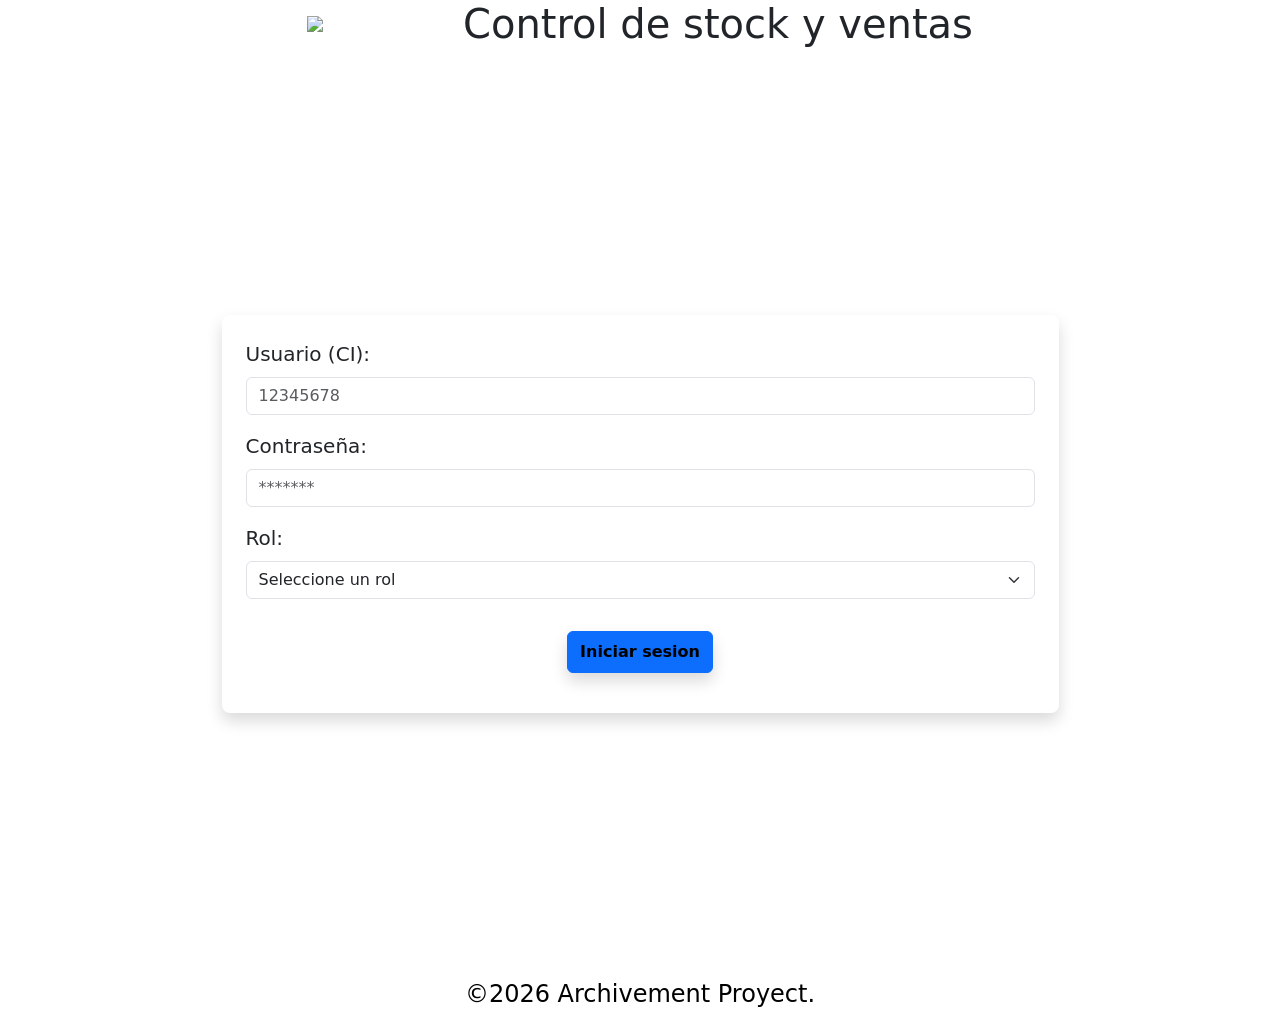
==== HTML/index.html @ b287f901 "chore:Se reorganizaron los archivos en carpetas nuevas" ====
<!DOCTYPE html>
<html lang="es">
<head>
    <meta charset="UTF-8">
    <meta name="viewport" content="width=device-width, initial-scale=1.0">
    <title>StockFlow</title>
    <link href="https://cdn.jsdelivr.net/npm/bootstrap@5.3.8/dist/css/bootstrap.min.css" rel="stylesheet" integrity="sha384-sRIl4kxILFvY47J16cr9ZwB07vP4J8+LH7qKQnuqkuIAvNWLzeN8tE5YBujZqJLB" crossorigin="anonymous">
    <link rel="stylesheet" href="style.css">

    <link rel="preconnect" href="https://fonts.googleapis.com">
    <link rel="preconnect" href="https://fonts.gstatic.com" crossorigin>
    <link href="https://fonts.googleapis.com/css2?family=Roboto+Condensed:ital,wght@0,100..900;1,100..900&display=swap" rel="stylesheet">
</head>

<body>

    <header class="d-flex flex-row align-items-center justify-content-center w-100 mb-3 header">
        <img src="img/index(login)/logo.png" width="140" class="img-fluid">
        
        <h1 class="mb-0 ms-3 display-6">Control de stock y ventas</h1>
    </header>

    <div id="mensajeError" class="d-flex justify-content-center"></div>

    <main class="container d-flex justify-content-center align-items-center min-vh-100 py-3">

        <form id="loginForm" class="w-75 w-md-50 p-4 rounded-3 shadow d-flex flex-column">

            <div class="mb-3 mt-auto">
                <label for="nombreUsuario" class="form-label fs-5">Usuario (CI):</label>
                <input type="text" class="form-control" id="nombreUsuario" name="nombre" placeholder="12345678"  maxlength="8">
            </div>

            <div class="mb-3 mt-auto">
                <label for="contraseñaUsuario" class="form-label fs-5">Contraseña:</label>
                <input type="password" class="form-control" id="contraseñaUsuario" name="contraseña" placeholder="*******">
            </div>
            
            <div class="mb-3 mt-auto">
                <label for="rolUsuario" class="form-label fs-5">Rol:</label>
                <select id="rolUsuario" class="form-select fs-6" name="rol">
                    <option value="">Seleccione un rol</option>
                    <option value="admin">Administrador</option>
                    <option value="vendedor">Vendedor</option>
                    <option value="repositor">Repositor</option>
                </select>
            </div>

            <button type="submit" class="btn btn-primary text-black w-95 py-2 fw-bold m-3 align-self-center shadow">Iniciar sesion</button>
        </form>
    </main>

    <footer class="d-flex text-black p-3 justify-content-center">

        <h3 class="h4"> ©2026  Archivement Proyect.</h3>

    </footer">
    <script src="https://cdn.jsdelivr.net/npm/bootstrap@5.3.7/dist/js/bootstrap.bundle.min.js"></script>
    <script src="JS/login.js"></script>
</body>
</html>
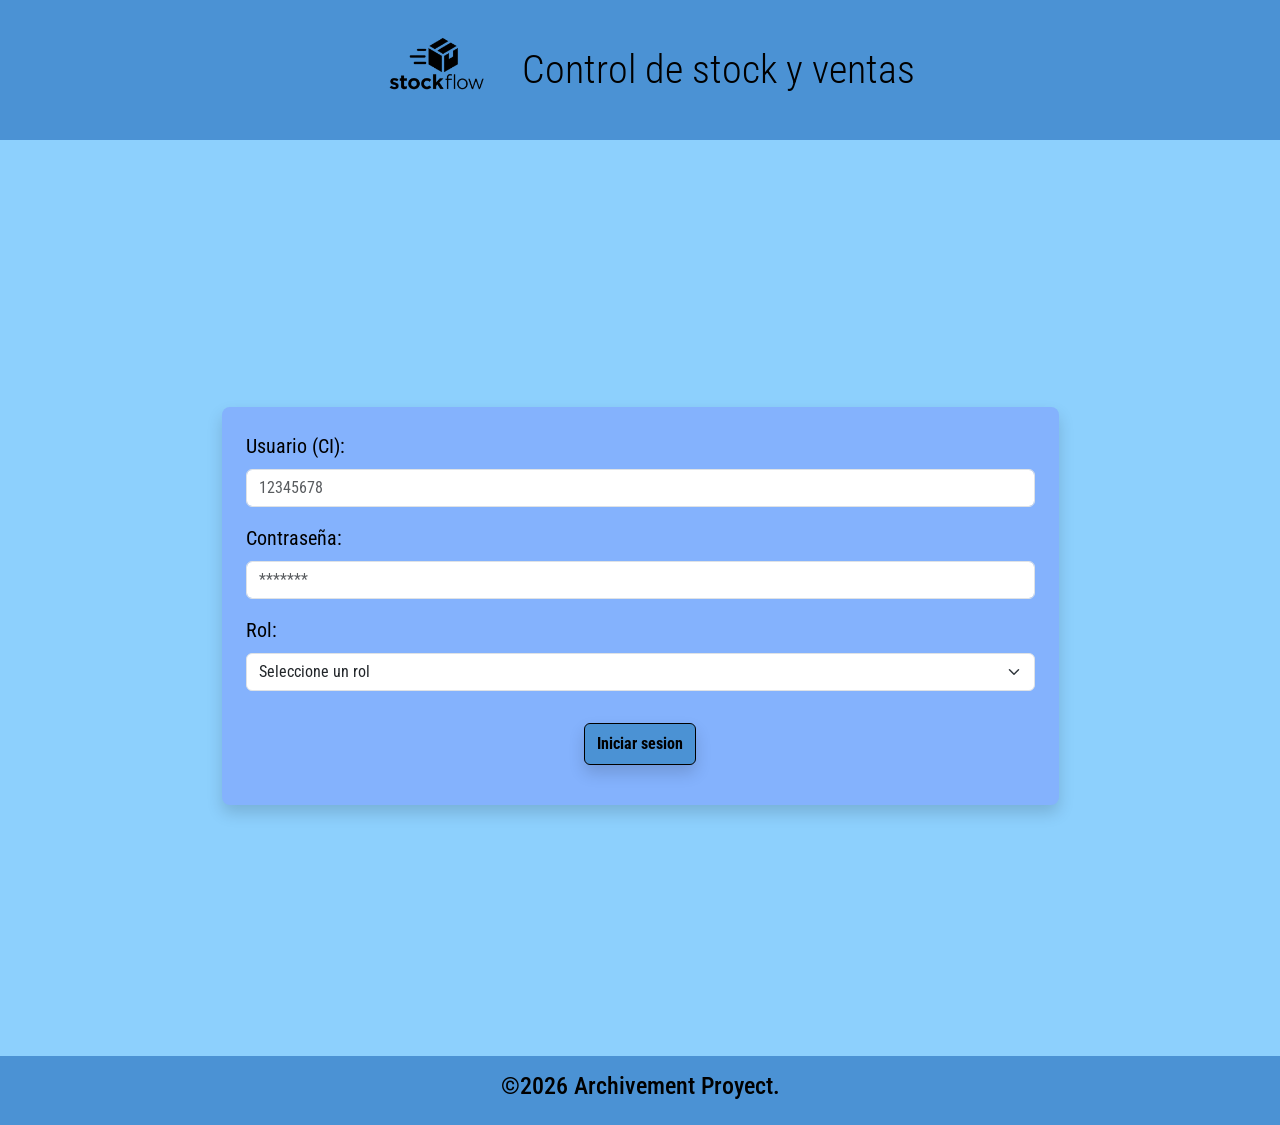
==== commit bb16d924: "chore:Se corrigieron rutas de archivos rotas y cambios en nav de reportes y gastos" ====
--- a/HTML/index.html
+++ b/HTML/index.html
@@ -5,7 +5,7 @@
     <meta name="viewport" content="width=device-width, initial-scale=1.0">
     <title>StockFlow</title>
     <link href="https://cdn.jsdelivr.net/npm/bootstrap@5.3.8/dist/css/bootstrap.min.css" rel="stylesheet" integrity="sha384-sRIl4kxILFvY47J16cr9ZwB07vP4J8+LH7qKQnuqkuIAvNWLzeN8tE5YBujZqJLB" crossorigin="anonymous">
-    <link rel="stylesheet" href="style.css">
+    <link rel="stylesheet" href="/Estilos/style.css">
 
     <link rel="preconnect" href="https://fonts.googleapis.com">
     <link rel="preconnect" href="https://fonts.gstatic.com" crossorigin>
@@ -15,7 +15,7 @@
 <body>
 
     <header class="d-flex flex-row align-items-center justify-content-center w-100 mb-3 header">
-        <img src="img/index(login)/logo.png" width="140" class="img-fluid">
+        <img src="/img/index(login)/logo.png" width="140" class="img-fluid">
         
         <h1 class="mb-0 ms-3 display-6">Control de stock y ventas</h1>
     </header>
@@ -56,6 +56,6 @@
 
     </footer">
     <script src="https://cdn.jsdelivr.net/npm/bootstrap@5.3.7/dist/js/bootstrap.bundle.min.js"></script>
-    <script src="JS/login.js"></script>
+    <script src="/JS/login.js"></script>
 </body>
 </html>
--- a/Estilos/style.css
+++ b/Estilos/style.css
@@ -0,0 +1,119 @@
+:root{
+    --color-primario:#8dd0fd;
+    --color-secundario:#84b2fd;
+    --color-terciario:#4b92d4;
+    --azul-tabla:#1f4e8c;
+}
+
+*{
+    box-sizing:border-box;
+}
+
+body{
+    background-color:var(--color-primario);
+    color:black;
+    font-family:"Roboto Condensed",sans-serif;
+}
+
+header{
+    background-color:var(--color-terciario);
+}
+
+form{
+    background-color: var(--color-secundario);
+}
+
+h2{
+    background:#6399f0;
+    width:fit-content;
+    max-width:100%;
+    border-radius:12px;
+}
+
+footer{
+    background-color:var(--color-terciario);
+}
+
+#alertaEliminar{
+    width:fit-content;
+}
+
+#buscarProducto{
+    border-radius:8px;
+    border:1px solid black;
+}
+
+.agregar-producto input,
+.agregar-producto textarea,
+.agregar-producto select{
+    width:280px;
+    border-radius:8px;
+    border:1px solid black;
+}
+
+.btn-primary{
+    background:var(--color-terciario);
+    width:fit-content;
+    border:1px solid black;
+}
+
+.btn-primary:hover{
+    background:var(--color-secundario);
+}
+
+#btnEditar{
+    background:var(--color-secundario);
+    border:1px solid black;
+}
+
+#btnEditar:hover{
+    background:var(--color-terciario);
+}
+
+#btnEliminar{
+    background:#d32f2f;
+    border:1px solid black;
+}
+
+#btnEliminar:hover{
+    background:#b71c1c;
+}
+
+.table{
+    margin-bottom:0;
+}
+
+.table thead th{
+    background:var(--azul-tabla);
+    color:white;
+    border:1px solid black;
+    text-align:center;
+    vertical-align:middle;
+}
+
+.table tbody td{
+    background:var(--color-secundario);
+    border:1px solid black;
+    vertical-align:middle;
+}
+
+.table tbody tr:hover td{
+    background:#a1ccff;
+    transition:.2s;
+}
+
+.table img{
+    width:80px;
+    height:80px;
+    object-fit:cover;
+}
+
+.modo-edicion tr:hover td{
+    background:#c9e4ff !important;
+    cursor:pointer;
+}
+
+.modo-eliminar tr:hover td{
+    background:#ffb3b3 !important;
+    cursor:pointer;
+}
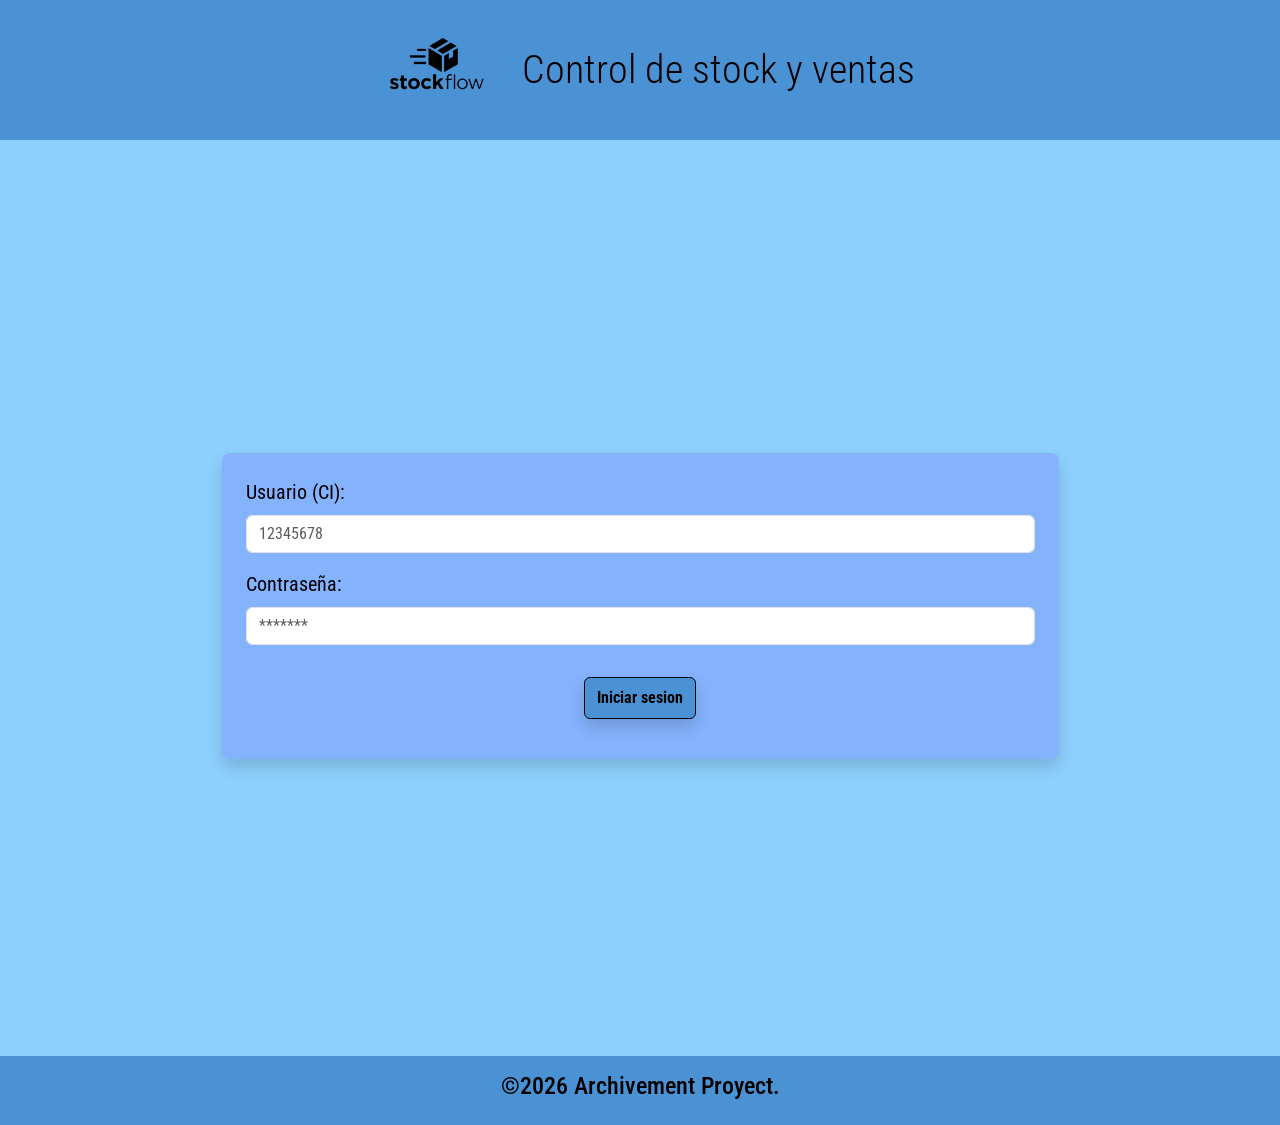
==== commit 7c0c6df5: "feature(login):ya el rol no se selecciona manualmente, se llama a api.js q maneja las llamadas al ba" ====
--- a/HTML/index.html
+++ b/HTML/index.html
@@ -35,17 +35,6 @@
                 <label for="contraseñaUsuario" class="form-label fs-5">Contraseña:</label>
                 <input type="password" class="form-control" id="contraseñaUsuario" name="contraseña" placeholder="*******">
             </div>
-            
-            <div class="mb-3 mt-auto">
-                <label for="rolUsuario" class="form-label fs-5">Rol:</label>
-                <select id="rolUsuario" class="form-select fs-6" name="rol">
-                    <option value="">Seleccione un rol</option>
-                    <option value="admin">Administrador</option>
-                    <option value="vendedor">Vendedor</option>
-                    <option value="repositor">Repositor</option>
-                </select>
-            </div>
-
             <button type="submit" class="btn btn-primary text-black w-95 py-2 fw-bold m-3 align-self-center shadow">Iniciar sesion</button>
         </form>
     </main>
@@ -54,8 +43,9 @@
 
         <h3 class="h4"> ©2026  Archivement Proyect.</h3>
 
-    </footer">
+    </footer>
     <script src="https://cdn.jsdelivr.net/npm/bootstrap@5.3.7/dist/js/bootstrap.bundle.min.js"></script>
+    <script src="/JS/api.js"></script>
     <script src="/JS/login.js"></script>
 </body>
-</html>+</html>
--- a/Estilos/style.css
+++ b/Estilos/style.css
@@ -1,119 +1,207 @@
 :root{
+
     --color-primario:#8dd0fd;
+
     --color-secundario:#84b2fd;
+
     --color-terciario:#4b92d4;
+
     --azul-tabla:#1f4e8c;
+
 }
 
 *{
+
     box-sizing:border-box;
+
 }
 
 body{
+
     background-color:var(--color-primario);
+
     color:black;
+
     font-family:"Roboto Condensed",sans-serif;
+
 }
 
 header{
+
     background-color:var(--color-terciario);
+
 }
 
 form{
+
     background-color: var(--color-secundario);
+
 }
 
 h2{
+
     background:#6399f0;
+
     width:fit-content;
+
     max-width:100%;
+
     border-radius:12px;
+
 }
 
 footer{
+
     background-color:var(--color-terciario);
-}
-
-#alertaEliminar{
+
+}
+
+#alertaEliminar, #contenedorAlertas{
+
     width:fit-content;
+
+    justify-self: center;
+
 }
 
 #buscarProducto{
+
     border-radius:8px;
-    border:1px solid black;
+
+    border:1px solid black;
+
 }
 
 .agregar-producto input,
+
 .agregar-producto textarea,
+
 .agregar-producto select{
+
     width:280px;
+
     border-radius:8px;
-    border:1px solid black;
+
+    border:1px solid black;
+
 }
 
 .btn-primary{
+
     background:var(--color-terciario);
+
     width:fit-content;
-    border:1px solid black;
+
+    border:1px solid black;
+
 }
 
 .btn-primary:hover{
+
     background:var(--color-secundario);
+
 }
 
 #btnEditar{
+
     background:var(--color-secundario);
-    border:1px solid black;
+
+    border:1px solid black;
+
 }
 
 #btnEditar:hover{
+
     background:var(--color-terciario);
+
 }
 
 #btnEliminar{
+
     background:#d32f2f;
-    border:1px solid black;
+
+    border:1px solid black;
+
 }
 
 #btnEliminar:hover{
+
     background:#b71c1c;
+
 }
 
 .table{
+
     margin-bottom:0;
+
 }
 
 .table thead th{
+
     background:var(--azul-tabla);
+
     color:white;
-    border:1px solid black;
+
+    border:1px solid black;
+
     text-align:center;
+
     vertical-align:middle;
+
 }
 
 .table tbody td{
+
     background:var(--color-secundario);
-    border:1px solid black;
+
+    border:1px solid black;
+
     vertical-align:middle;
+
 }
 
 .table tbody tr:hover td{
+
     background:#a1ccff;
+
     transition:.2s;
+
 }
 
 .table img{
+
     width:80px;
+
     height:80px;
+
     object-fit:cover;
+
 }
 
 .modo-edicion tr:hover td{
-    background:#c9e4ff !important;
+
+    background:#e9f4ff !important;
+
     cursor:pointer;
+
 }
 
 .modo-eliminar tr:hover td{
+
     background:#ffb3b3 !important;
+
     cursor:pointer;
+
+}
+
+.stock-bajo{
+
+    background-color:#fdea7b !important;
+
+}
+
+.fila-oculta{
+
+    display:none;
+
 }
